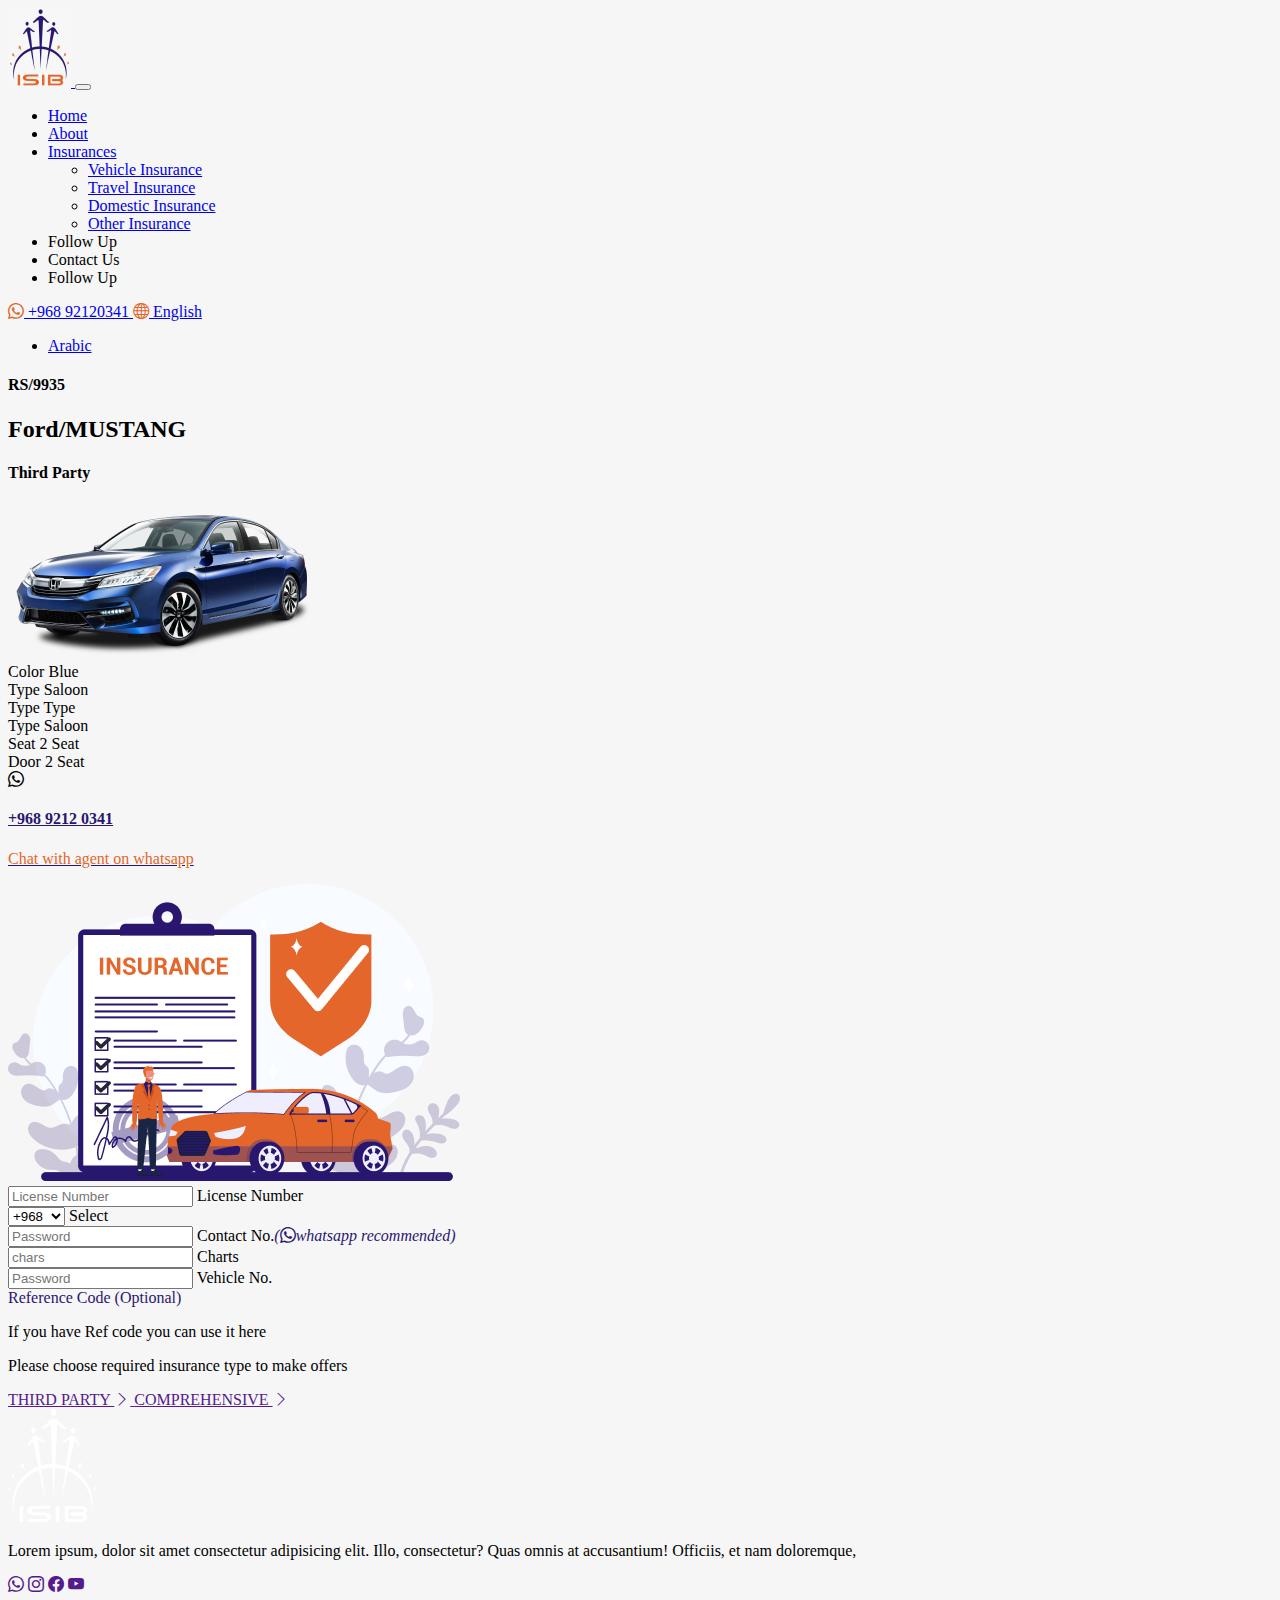
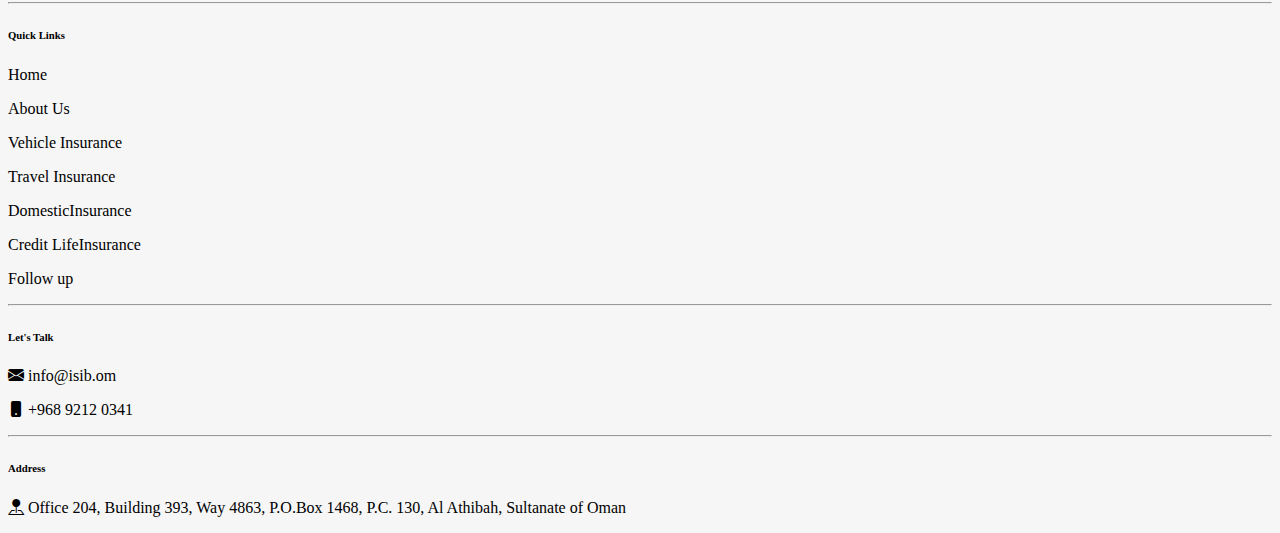
==== insurances/vehicles-offers.html @ 1ee05cb4 "vehicle offer page" ====
<!DOCTYPE html>
<html lang="en">

<head>
    <!-- Required meta tags -->
    <meta charset="utf-8" />
    <meta name="viewport" content="width=device-width, initial-scale=1" />

    <title>Home - ISIB</title>

    <link rel="ISIB" href="img/favicon.png" type="image/x-icon">

    <!-- Font -->
    <link rel="preconnect" href="https://fonts.googleapis.com" />
    <link rel="preconnect" href="https://fonts.gstatic.com" crossorigin />
    <link href="https://fonts.googleapis.com/css2?family=Inter:wght@300;500&display=swap" rel="stylesheet" />

    <!-- Bootstrap Icon -->
    <link rel="stylesheet" href="https://cdn.jsdelivr.net/npm/bootstrap-icons@1.5.0/font/bootstrap-icons.css">

    <!-- Bootstrap CSS -->
    <link href="https://cdn.jsdelivr.net/npm/bootstrap@5.1.1/dist/css/bootstrap.min.css" rel="stylesheet"
        integrity="sha384-F3w7mX95PdgyTmZZMECAngseQB83DfGTowi0iMjiWaeVhAn4FJkqJByhZMI3AhiU" crossorigin="anonymous" />

    <link rel="stylesheet" href="css/app.css" />

</head>

<body bgcolor="F6F6F6">
    <!-- Navbar -->
    <nav class="navbar navbar-expand-lg navbar-light bg-light">
        <div class="container">
            <a class="navbar-brand" href="#">
                <img src="../img/logo-light.png" alt="isib logo">
            </a>
            <button class="navbar-toggler" type="button" data-bs-toggle="collapse"
                data-bs-target="#navbarSupportedContent" aria-controls="navbarSupportedContent" aria-expanded="false"
                aria-label="Toggle navigation">
                <span class="navbar-toggler-icon"></span>
            </button>

            <div class="collapse navbar-collapse mx-2" id="navbarSupportedContent">
                <ul class="navbar-nav m-auto mb-2 mb-lg-0">
                    <li class="nav-item">
                        <a class="nav-link active" aria-current="page" href="../index.html">Home</a>
                    </li>
                    <li class="nav-item">
                        <a class="nav-link" href="#">About</a>
                    </li>
                    <li class="nav-item dropdown">
                        <a class="nav-link dropdown-toggle" href="#" id="navbarDropdown" role="button"
                            data-bs-toggle="dropdown" aria-expanded="false">Insurances</a>
                        <ul class="dropdown-menu" aria-labelledby="navbarDropdown">
                            <li>
                                <a class="dropdown-item" href="/insurances/vehicles.html">Vehicle Insurance</a>
                            </li>
                            <li>
                                <a class="dropdown-item" href="#">Travel Insurance</a>
                            </li>
                            <li>
                                <a class="dropdown-item" href="#">Domestic Insurance</a>
                            </li>
                            <li>
                                <a class="dropdown-item" href="#">Other Insurance</a>
                            </li>
                        </ul>
                    </li>
                    <li class="nav-item">
                        <a class="nav-link">Follow Up</a>
                    </li>
                    <li class="nav-item">
                        <a class="nav-link">Contact Us</a>
                    </li>
                    <li class="nav-item">
                        <a class="nav-link">Follow Up</a>
                    </li>
                </ul>
                <span class="navbar-item bg-light rounded mx-2">
                    <a href="#" class="nav-link text-decoration-none text-black">
                        <i class="bi bi-whatsapp" style="color: #e4662b;"></i>
                        +968 92120341
                    </a>
                </span>
                <span class="navbar-item dropdown bg-light rounded mx-2">
                    <a class="nav-link dropdown-toggle text-decoration-none text-black" href="#" id="navbarDropdown"
                        role="button" data-bs-toggle="dropdown" aria-expanded="false">
                        <i class="bi bi-globe" style="color: #e4662b;"></i>
                        English
                    </a>
                    <ul class="dropdown-menu" aria-labelledby="navbarDropdown">
                        <li>
                            <a class="dropdown-item text-center font-monospace" href="#">Arabic</a>
                        </li>
                    </ul>
                </span>
            </div>

        </div>
    </nav><!-- End of Navbar -->

    <!-- Header -->
    <header>
        <div class="container p-5">
            <div class="d-flex flex-row justify-content-around">
                <div>
                    <h4>RS/9935</h4>
                    <h2>Ford/MUSTANG</h2>
                    <h4>Third Party</h4>
                </div>
                <img src="../img/vheicle-bmw.png" alt="">
                <div class="row w-25">
                    <div class="col-lg-6">
                        <div class="bg-secondary bg-opacity-25 rounded-pill px-3">
                            <span>Color</span>
                            <span class="float-end text-primary">Blue</span>
                        </div>
                    </div>
                    <div class="col-lg-6">
                        <div class="bg-secondary bg-opacity-25 rounded-pill px-3">
                            <span>Type</span>
                            <span class="float-end text-primary">Saloon</span>
                        </div>
                    </div>
                    <div class="col-lg-6">
                        <div class="bg-secondary bg-opacity-25 rounded-pill px-3">
                            <span>Type</span>
                            <span class="float-end text-primary">Type</span>
                        </div>
                    </div>
                    <div class="col-lg-6">
                        <div class="bg-secondary bg-opacity-25 rounded-pill px-3">
                            <span>Type</span>
                            <span class="float-end text-primary">Saloon</span>
                        </div>
                    </div>
                    <div class="col-lg-6">
                        <div class="bg-secondary bg-opacity-25 rounded-pill px-3">
                            <span>Seat</span>
                            <span class="float-end text-primary">2 Seat</span>
                        </div>
                    </div>
                    <div class="col-lg-6">
                        <div class="bg-secondary bg-opacity-25 rounded-pill px-3">
                            <span>Door</span>
                            <span class="float-end text-primary">2 Seat</span>
                        </div>
                    </div>
                </div>
            </div>
        </div>
    </header><!-- End of Header -->

    <!-- Vehicle Insurance -->
    <section class="vehicle">
        <div class="container p-5 bg-white shadow rounded" style="margin-top: -12ggvh;">
            <div class="row">
                <div class="col-lg-6">
                    <div class="d-flex flex-column">
                        <div class="d-flex flex-row align-content-center">
                            <i class="bi bi-whatsapp display-5 text-success bg-gradient p-3"></i>
                            <a class="text-decoration-none" style="color: #29166F;" href="">
                                <h4 class="fw-bold fs-3 pt-3 m-0">+968 9212 0341</h4>
                                <p class="fw-light" style="color: #e4662b;">Chat with agent on whatsapp</p>
                            </a>
                        </div>
                        <img src="../img/vehicle-img.png" alt="vehicle insurance ">
                    </div>
                </div>
                <div class="col-lg-6">
                    <form action="">

                        <div class="row py-3">
                            <div class="col-lg-12">
                                <div class="form-floating">
                                    <input type="text" class="form-control" id="floatingLicenseNumber"
                                        placeholder="License Number">
                                    <label for="floatingLicenseNumber">License Number</label>
                                </div>
                            </div>
                        </div>

                        <div class="row py-3">
                            <div class="col-lg-3">
                                <div class="form-floating">
                                    <select class="form-select" id="floatingCountryCode"
                                        aria-label="Floating label select example">
                                        <option selected>+968</option>
                                        <option value="1">One</option>
                                        <option value="2">Two</option>
                                        <option value="3">Three</option>
                                    </select>
                                    <label for="floatingCountryCode">Select</label>
                                </div>
                            </div>

                            <div class="col-lg-9">
                                <div class="form-floating">
                                    <input type="text" class="form-control" id="floatingTelNumber"
                                        placeholder="Password">
                                    <label for="floatingTelNumber">
                                        Contact No.<i style="color: #29166F;">(<i class="bi bi-whatsapp"></i>whatsapp
                                            recommended)</i>
                                    </label>
                                </div>
                            </div>

                        </div>

                        <div class="row py-3">
                            <div class="col-lg-3">
                                <div class="form-floating">
                                    <input type="text" class="form-control" id="floatingVehcileCharacterNumber"
                                        placeholder="chars">
                                    <label for="floatingVehcileCharacterNumber">Charts</label>
                                </div>
                            </div>
                            <div class="col-lg-9">
                                <div class="form-floating">
                                    <input type="text" class="form-control" id="floatingVehicleNumber"
                                        placeholder="Password">
                                    <label for="floatingVehicleNumber">Vehicle No.</label>
                                </div>
                            </div>
                        </div>

                        <div class="ps-0 py-2 ">
                            <span class="fw-bold" style="color: #29166F;">Reference Code (Optional)</span>
                            <p>If you have Ref code you can use it here</p>
                        </div>

                        <div class="p-2">
                            <p>Please choose required insurance type to make offers</p>
                            <a class="btn btn-lg btn-outline-primary btn-1" href="">
                                THIRD PARTY
                                <i class="bi bi-chevron-right"></i>
                            </a>
                            <a class="btn btn-lg btn-outline-primary btn-2" href="">
                                COMPREHENSIVE
                                <i class="bi bi-chevron-right"></i>
                            </a>
                        </div>

                    </form>

                </div>
            </div>
        </div>

    </section><!-- End of Vehicle Insurance -->


    <!-- Footer -->
    <footer class="text-center text-lg-start text-white">
        <!-- Grid container -->
        <div class="container p-4 pb-0">
            <!-- Section: Links -->
            <section class="">
                <!--Grid row-->
                <div class="row">
                    <!-- Grid column -->
                    <div class="col-md-3 col-lg-3 col-xl-3 mx-auto mt-3">
                        <img src="../img/logo-white.png" alt="isib white logo">
                        <p class="text-wrap py-3">
                            Lorem ipsum, dolor sit amet consectetur adipisicing elit. Illo, consectetur? Quas omnis at
                            accusantium! Officiis, et nam doloremque,
                        </p>
                        <div class="d-flex flex-row justify-content-between w-75 display-6 mb-3">
                            <a class="text-white" href=""><i class="bi bi-whatsapp"></i></a>
                            <a class="text-white" href=""><i class="bi bi-instagram"></i></a>
                            <a class="text-white" href=""><i class="bi bi-facebook"></i></a>
                            <a class="text-white" href=""><i class="bi bi-youtube"></i></a>
                        </div>
                    </div>
                    <!-- Grid column -->

                    <hr class="w-100 clearfix d-md-none" />

                    <!-- Grid column -->
                    <div class="col-md-2 col-lg-2 col-xl-2 mx-auto mt-3">
                        <h6 class="text-uppercase mb-4 font-weight-bold">Quick Links</h6>
                        <p><a class="text-white text-decoration-none">Home</a></p>
                        <p><a class="text-white text-decoration-none">About Us</a></p>
                        <p><a class="text-white text-decoration-none">Vehicle Insurance</a></p>
                        <p><a class="text-white text-decoration-none">Travel Insurance</a></p>
                        <p><a class="text-white text-decoration-none">DomesticInsurance</a></p>
                        <p><a class="text-white text-decoration-none">Credit LifeInsurance</a></p>
                        <p><a class="text-white text-decoration-none">Follow up</a></p>
                    </div>
                    <!-- Grid column -->

                    <hr class="w-100 clearfix d-md-none" />

                    <!-- Grid column -->
                    <div class="col-md-3 col-lg-2 col-xl-2 mx-auto mt-3">
                        <h6 class="text-uppercase mb-4 font-weight-bold">
                            Let's Talk
                        </h6>
                        <p>
                            <i class="bi bi-envelope-fill "></i>
                            <a class="text-white text-decoration-none">info@isib.om</a>
                        </p>

                        <p>
                            <i class="bi bi-phone-fill"></i>
                            <a class="text-white text-decoration-none">+968 9212 0341</a>
                        </p>

                    </div>

                    <!-- Grid column -->
                    <hr class="w-100 clearfix d-md-none" />

                    <!-- Grid column -->
                    <div class="col-md-4 col-lg-3 col-xl-3 mx-auto mt-3">
                        <h6 class="text-uppercase mb-4 font-weight-bold">Address</h6>
                        <p>
                            <i class="bi bi-pin-map-fill"></i>
                            Office 204, Building 393, Way 4863,
                            P.O.Box 1468, P.C. 130,
                            Al Athibah, Sultanate of Oman
                        </p>
                    </div>
                    <!-- Grid column -->
                </div>
                <!--Grid row-->
            </section>
            <!-- Section: Links -->

        </div>
        <!-- Grid container -->
    </footer><!-- End of Footer -->

    <!-- Optional JavaScript; choose one of the two! -->

    <!-- Option 1: Bootstrap Bundle with Popper -->
    <script src="https://cdn.jsdelivr.net/npm/bootstrap@5.1.1/dist/js/bootstrap.bundle.min.js"
        integrity="sha384-/bQdsTh/da6pkI1MST/rWKFNjaCP5gBSY4sEBT38Q/9RBh9AH40zEOg7Hlq2THRZ"
        crossorigin="anonymous"></script>

    <!-- Custom JavaScript -->
    <script src="js/app.js"></script>
</body>

</html>
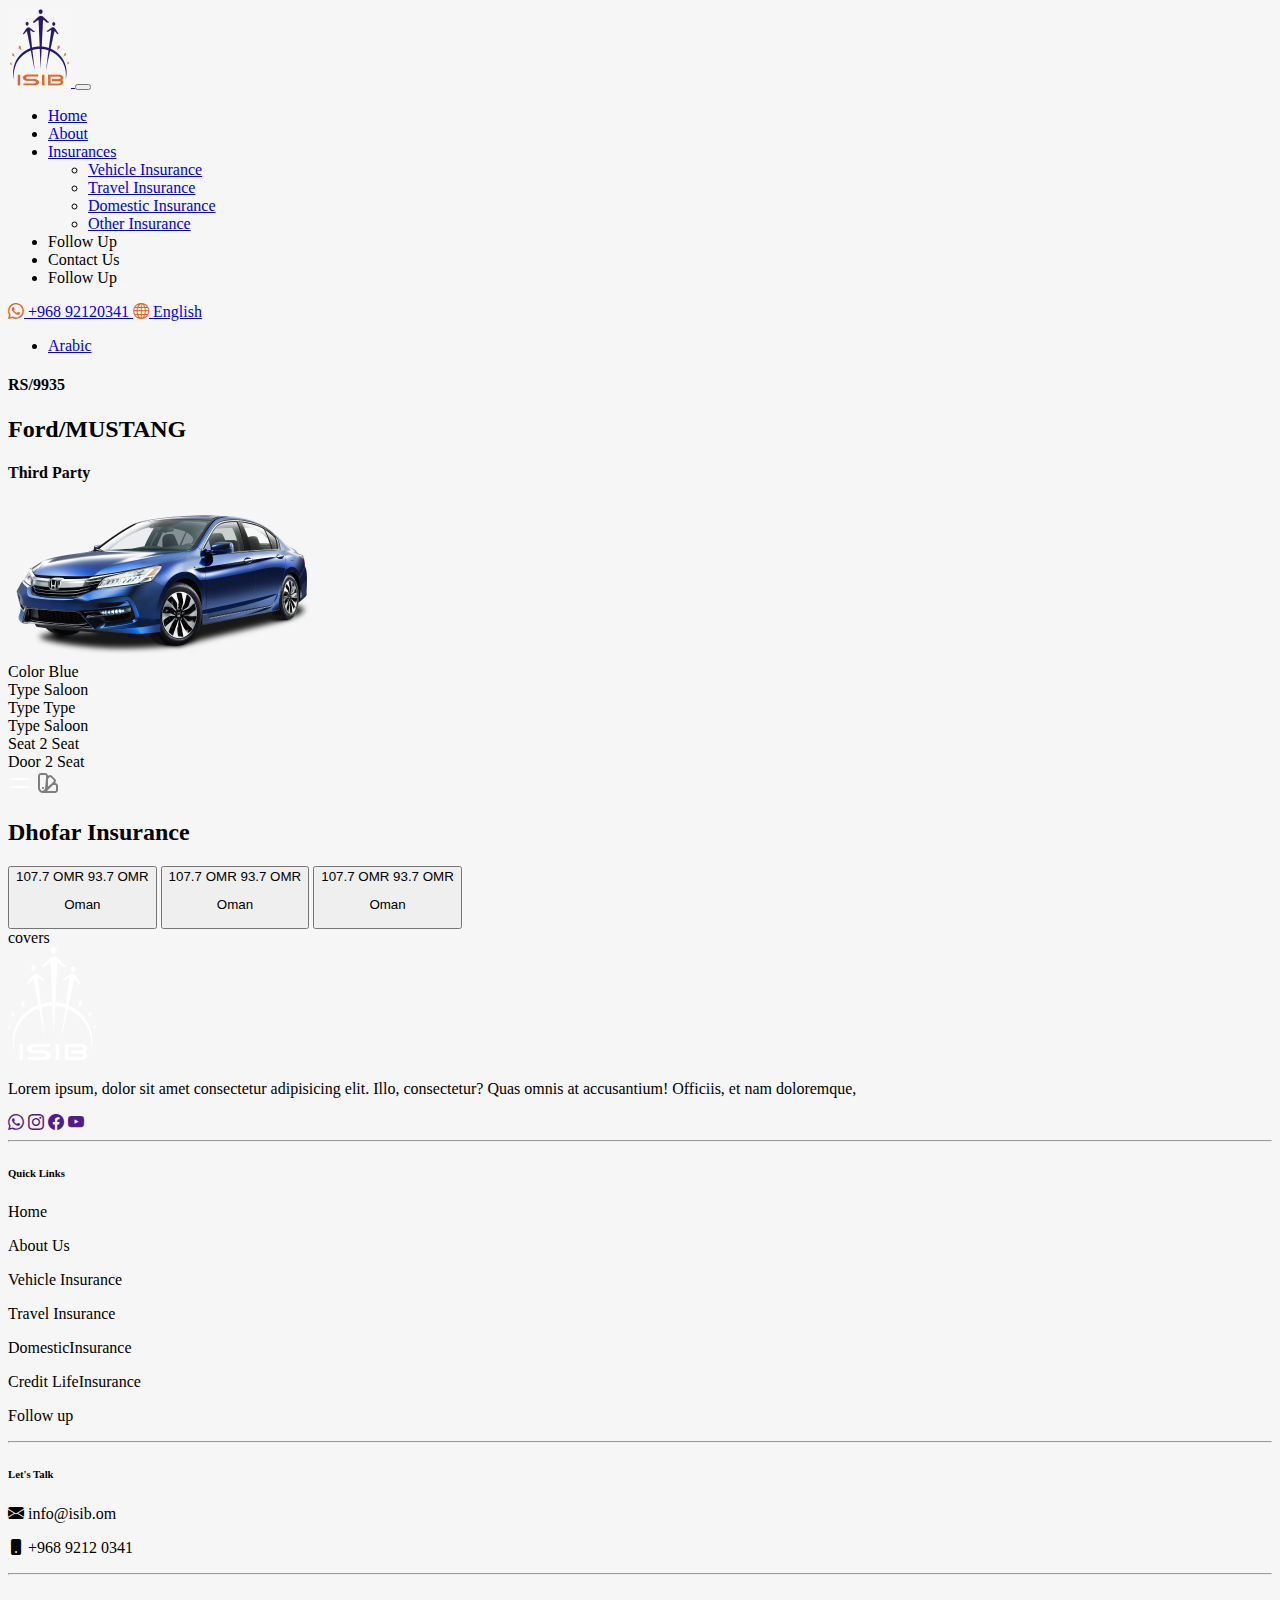
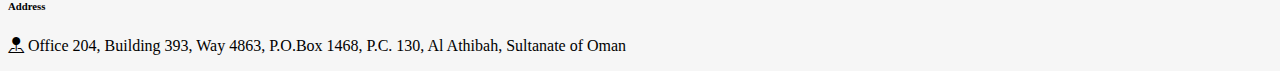
==== commit 4a03687d: "styles offer and covers cards" ====
--- a/insurances/vehicles-offers.html
+++ b/insurances/vehicles-offers.html
@@ -110,37 +110,37 @@
                 <img src="../img/vheicle-bmw.png" alt="">
                 <div class="row w-25">
                     <div class="col-lg-6">
-                        <div class="bg-secondary bg-opacity-25 rounded-pill px-3">
+                        <div class="bg-secondary bg-opacity-10 rounded-pill px-3">
                             <span>Color</span>
                             <span class="float-end text-primary">Blue</span>
                         </div>
                     </div>
                     <div class="col-lg-6">
-                        <div class="bg-secondary bg-opacity-25 rounded-pill px-3">
+                        <div class="bg-secondary bg-opacity-10 rounded-pill px-3">
                             <span>Type</span>
                             <span class="float-end text-primary">Saloon</span>
                         </div>
                     </div>
                     <div class="col-lg-6">
-                        <div class="bg-secondary bg-opacity-25 rounded-pill px-3">
+                        <div class="bg-secondary bg-opacity-10 rounded-pill px-3">
                             <span>Type</span>
                             <span class="float-end text-primary">Type</span>
                         </div>
                     </div>
                     <div class="col-lg-6">
-                        <div class="bg-secondary bg-opacity-25 rounded-pill px-3">
+                        <div class="bg-secondary bg-opacity-10 rounded-pill px-3">
                             <span>Type</span>
                             <span class="float-end text-primary">Saloon</span>
                         </div>
                     </div>
                     <div class="col-lg-6">
-                        <div class="bg-secondary bg-opacity-25 rounded-pill px-3">
+                        <div class="bg-secondary bg-opacity-10 rounded-pill px-3">
                             <span>Seat</span>
                             <span class="float-end text-primary">2 Seat</span>
                         </div>
                     </div>
                     <div class="col-lg-6">
-                        <div class="bg-secondary bg-opacity-25 rounded-pill px-3">
+                        <div class="bg-secondary bg-opacity-10 rounded-pill px-3">
                             <span>Door</span>
                             <span class="float-end text-primary">2 Seat</span>
                         </div>
@@ -151,101 +151,47 @@
     </header><!-- End of Header -->
 
     <!-- Vehicle Insurance -->
-    <section class="vehicle">
-        <div class="container p-5 bg-white shadow rounded" style="margin-top: -12ggvh;">
+    <section>
+        <div class="container">
+            <div class="d-flex flex-row justify-content-around">
+
+                <img class="bg-primary" src="../img/2-bar.png" alt="">
+                <img class="bg-primary" src="../img/plans.png" alt="">
+
+
+            </div>
+
             <div class="row">
-                <div class="col-lg-6">
-                    <div class="d-flex flex-column">
-                        <div class="d-flex flex-row align-content-center">
-                            <i class="bi bi-whatsapp display-5 text-success bg-gradient p-3"></i>
-                            <a class="text-decoration-none" style="color: #29166F;" href="">
-                                <h4 class="fw-bold fs-3 pt-3 m-0">+968 9212 0341</h4>
-                                <p class="fw-light" style="color: #e4662b;">Chat with agent on whatsapp</p>
-                            </a>
-                        </div>
-                        <img src="../img/vehicle-img.png" alt="vehicle insurance ">
-                    </div>
-                </div>
-                <div class="col-lg-6">
-                    <form action="">
-
-                        <div class="row py-3">
-                            <div class="col-lg-12">
-                                <div class="form-floating">
-                                    <input type="text" class="form-control" id="floatingLicenseNumber"
-                                        placeholder="License Number">
-                                    <label for="floatingLicenseNumber">License Number</label>
-                                </div>
-                            </div>
-                        </div>
-
-                        <div class="row py-3">
-                            <div class="col-lg-3">
-                                <div class="form-floating">
-                                    <select class="form-select" id="floatingCountryCode"
-                                        aria-label="Floating label select example">
-                                        <option selected>+968</option>
-                                        <option value="1">One</option>
-                                        <option value="2">Two</option>
-                                        <option value="3">Three</option>
-                                    </select>
-                                    <label for="floatingCountryCode">Select</label>
-                                </div>
-                            </div>
-
-                            <div class="col-lg-9">
-                                <div class="form-floating">
-                                    <input type="text" class="form-control" id="floatingTelNumber"
-                                        placeholder="Password">
-                                    <label for="floatingTelNumber">
-                                        Contact No.<i style="color: #29166F;">(<i class="bi bi-whatsapp"></i>whatsapp
-                                            recommended)</i>
-                                    </label>
-                                </div>
-                            </div>
-
-                        </div>
-
-                        <div class="row py-3">
-                            <div class="col-lg-3">
-                                <div class="form-floating">
-                                    <input type="text" class="form-control" id="floatingVehcileCharacterNumber"
-                                        placeholder="chars">
-                                    <label for="floatingVehcileCharacterNumber">Charts</label>
-                                </div>
-                            </div>
-                            <div class="col-lg-9">
-                                <div class="form-floating">
-                                    <input type="text" class="form-control" id="floatingVehicleNumber"
-                                        placeholder="Password">
-                                    <label for="floatingVehicleNumber">Vehicle No.</label>
-                                </div>
-                            </div>
-                        </div>
-
-                        <div class="ps-0 py-2 ">
-                            <span class="fw-bold" style="color: #29166F;">Reference Code (Optional)</span>
-                            <p>If you have Ref code you can use it here</p>
-                        </div>
-
-                        <div class="p-2">
-                            <p>Please choose required insurance type to make offers</p>
-                            <a class="btn btn-lg btn-outline-primary btn-1" href="">
-                                THIRD PARTY
-                                <i class="bi bi-chevron-right"></i>
-                            </a>
-                            <a class="btn btn-lg btn-outline-primary btn-2" href="">
-                                COMPREHENSIVE
-                                <i class="bi bi-chevron-right"></i>
-                            </a>
-                        </div>
-
-                    </form>
-
-                </div>
-            </div>
-        </div>
-
+                <div class="col-lg-12 bg-white rounded shadow p-4">
+                    <h2 class="text-primary">
+                        Dhofar Insurance
+                    </h2>
+                    <div class="border-end w-75">
+                        <button class="btn btn-outline-primary">
+                            <span class="text-black-50 text-decoration-line-through">107.7 OMR</span>
+                            <span class="fw-bold"> 93.7 OMR</span>
+                            <p class="mb-0 p-2 fw-bolder text-uppercase border-top">Oman</p>
+                        </button>
+
+                        <button class="btn btn-outline-primary">
+                            <span class="text-black-50 text-decoration-line-through">107.7 OMR</span>
+                            <span class="fw-bold"> 93.7 OMR</span>
+                            <p class="mb-0 p-2 fw-bolder text-uppercase border-top">Oman</p>
+                        </button>
+
+                        <button class="btn btn-outline-primary">
+                            <span class="text-black-50 text-decoration-line-through">107.7 OMR</span>
+                            <span class="fw-bold"> 93.7 OMR</span>
+                            <p class="mb-0 p-2 fw-bolder text-uppercase border-top">Oman</p>
+                        </button>
+
+                    </div>
+
+                    <span>covers</span>
+
+                </div>
+            </div>
+        </div>
     </section><!-- End of Vehicle Insurance -->
 
 
